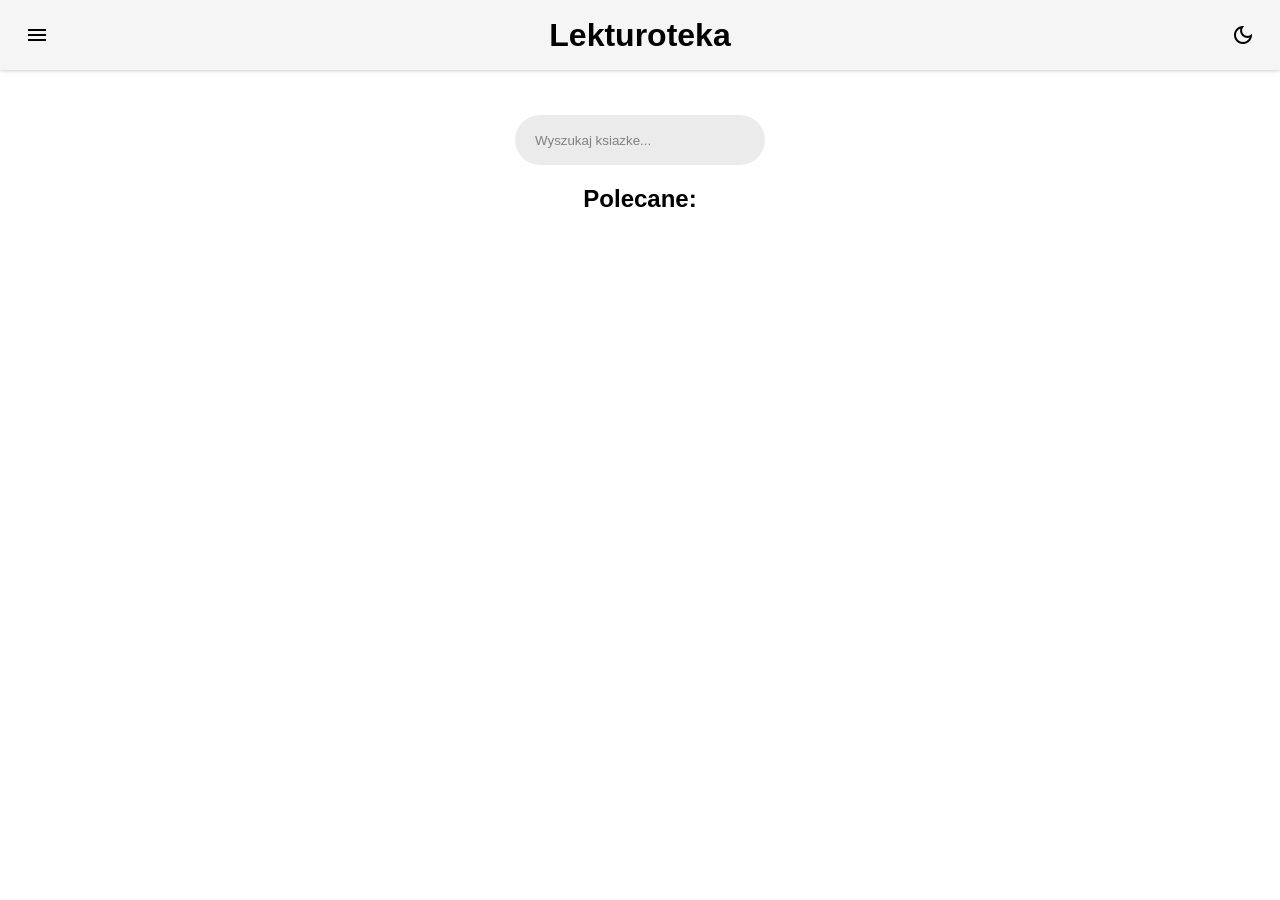
==== html/index.html @ 6d8cfedc "nowe: Zmieniono jeszcze bardziej kolorystykę i dodano animację" ====
<!DOCTYPE html>

<html lang="pl">

<!-- ========== Head ========== -->

<head>
    <meta charset="UTF-8">
    
    <meta name="viewport" content="width=device-width, initial-scale=1.0">

    <title>Lekturoteka</title>
    
    <link rel="stylesheet" href="../css/style.css">
    <script defer src="../js/script.js"></script>
    <script defer src="../js/index.js"></script>

    <link rel="stylesheet" href="https://fonts.googleapis.com/css2?family=Material+Symbols+Outlined:opsz,wght,FILL,GRAD@20..48,100..700,0..1,-50..200&icon_names=dark_mode,light_mode,menu"/>

    <!-- === Skrypt ustawiający odpowiedni motyw przy starcie strony === -->
    
    <script>
        const theme = localStorage.getItem("theme") || "light";
        if (theme == "dark") {document.documentElement.classList.add("dark");} 
        else {document.documentElement.classList.add("light");}
    </script>
</head>

<!-- ========== Body ========== -->

<body id="index">
    <!-- === Sticky na górze === -->

    <komponent-naglowek></komponent-naglowek>

    <!-- === Menu otwierane po lewej === -->

    <komponent-nawigacja></komponent-nawigacja>

    <!-- === Główna część strony === -->

    <main id="main">
        <!-- Wyszukiwarka -->

        <section id="wyszukiwarka">
            <form action="wyszukiwarka.html" method="GET">
                <input type="text" name="zapytanie" placeholder="Wyszukaj ksiazke...">
            </form>
        </section>

        <!-- Polecane książki -->

        <section id="polecane">
            <h1>Polecane:</h1>
            <div class="ksiazki_grid">
                <div class="ksiazka"></div>
                <div class="ksiazka"></div>
                <div class="ksiazka"></div>
                <div class="ksiazka"></div>
                <div class="ksiazka"></div>
                <div class="ksiazka"></div>
                <div class="ksiazka"></div>
                <div class="ksiazka"></div>
                <div class="ksiazka"></div>
                <div class="ksiazka"></div>
                <div class="ksiazka"></div>
                <div class="ksiazka"></div>
            </div>
        </section>
    </main>

    <!-- === Skrypt script.js === -->

    <script src="script.js"></script>
</body>
</html>
---- css/style.css ----
/* ========== Root ========== */

:root {
    /* Białe */

    --color-white: white;
    --color-whiteAlmost: rgb(245,245,245);

    /* Szare i srebne */

    --color-grey: grey;
    --color-darkGrey: rgb(30,30,30);
    --color-silver: silver;
    --color-lightSilver: rgb(235,235,235);

    /* Czarne */

    --color-black: black;
    --color-charcoal: #121212;

    /* === Kolory light-dark === */
    
    color-scheme: light dark;

    --light-dark-whiteBlack: light-dark(var(--color-white),var(--color-black));
    --light-dark-whiteAlmostBlack: light-dark(var(--color-whiteAlmost),var(--color-black));
    --light-dark-whiteCharcoal: light-dark(var(--color-white),var(--color-charcoal));

    --light-dark-blackWhite: light-dark(var(--color-black),var(--color-white));

    /* === Kolory użytkowe === */

    --primary: var(--light-dark-blackWhite);
    --background: var(--light-dark-whiteBlack);
    --background-background: var(--light-dark-whiteCharcoal); /* Tło do głównej części strony */
    --background-sticky: var(--light-dark-whiteAlmostBlack);
    --background-navigation: var(--light-dark-whiteCharcoal);

    --container: light-dark(var(--color-lightSilver),var(--color-darkGrey));
    --outline: var(--light-dark-blackWhite);

    --shadow: var(--color-black);

    /* Kolory do tekstu */

    --mainText: var(--light-dark-blackWhite);
    --text: var(--light-dark-blackWhite);
}

/* ========== Jasny i ciemny motyw ========== */

.light {
    color-scheme: light;
}
.dark {
    color-scheme: dark;
}

/* ========== Elementy ========== */

* {
    box-sizing: border-box;    
}

body {
    background-color: var(--background-background);
    color: var(--text);

    margin: 0;
    
    font-family: "Newsreader", sans-serif;
}

h1 {
    font-weight: 800;
    display: inline;
}

/* === Strona główna === */

main {
    display: flex;
    flex-direction: column;

    transform: translateX(0);
    transition: transform 0.3s ease-in-out;
}

main.active {
    transform: translateX(100px);
}

/* ========== ID ========== */

/* === Podstrona wyszukiwarka === */

#browser main {
    display: flex;
    flex-direction: column;
}

/* === Header === */

#head header {
    display: flex;
    justify-content: space-between;
    align-items: center;
    height: 70px;
}

/* === Polecane === */

#polecane {
    display: flex;
    flex-direction: column;
}

#polecane h1 {
    flex: 0 0 100%;
    text-align: center;
}


/* === Wyszukiwarka === */

#wyszukiwarka {
    display: flex;
    justify-content: center;
    align-items: center; 
}

#wyszukiwarka input {
    width: 50%;
    min-width: 250px;

    height: 50px;
    
    margin-top: 25px;
    
    border-radius: 50px;
    border: none;
            
    box-sizing: border-box;
    text-align: left;
    padding-left: 20px;

    background-color: var(--container);
}

#wyszukiwarka input::placeholder {
    color: var(--color-grey);
}

#wyszukiwarka input:focus {
    outline: none;
}

/* === Ikony na sticky headerze === */

#menu-icon:hover {
    cursor:pointer;
}

#mode-switch:hover {
    cursor:pointer;
}

/* === Nawigacja === */

#nawigacja {
    position: fixed;
    transform: translateX(-100%);
    top: 70px;
    width: 200px;
    height: calc(100vh - 70px);
    background-color: var(--background-navigation);
    box-shadow: none;
    transition: transform 0.3s ease-in-out;
    z-index: 1000;
    border-right: 2px solid var(--light-dark-whiteBlack);
}

#nawigacja.active {
    transform: translateX(0);
    box-shadow: 0 -3px 6px -3px var(--shadow);
}

#nawigacja nav ul {
    list-style:none;
    color: var(--text);
    font-family: "Newsreader", sans-serif;
}

#nawigacja nav ul li {
    padding: 10px;
}

#nawigacja nav ul li a {
    color: var(--text);
    text-decoration:none;
}

#nawigacja nav ul li a:hover {
    text-decoration: underline;
}

/* === Lista elementow wyszukiwarki === */

#browserList {
    display: flex;
    flex-direction: column;
    row-gap: 5px;  
}

/* ========== Klasy ========== */

/* === Książka === */

.ksiazka {
    display: flex;
    flex-direction: column;
    align-items: center;
    justify-content: center;
    text-align: center;
    border-radius: 20px;
    overflow: hidden;
}

.ksiazka img {
    max-width: 300px;
    max-height: 200px;
    width: auto;
    height: auto;
    padding: 10px;
    transition: transform 0.3s ease;
}

.ksiazka .tytul {
    margin: 0;
    font-size: 1.125rem;
    font-weight: 600;
    line-height: 1.2;
}

.ksiazka .autor {
    font-size: 0.625rem;
    font-weight: 500;
    text-transform: uppercase;
    letter-spacing: 0.1em;
    margin-top: 0.25rem;
}

.ksiazka:hover {
    background-color: var(--color-silver);
    transition: background-color 0.1s ease-in-out;
}

.ksiazka:hover img {
    transform: scale(1.1);
}

.ksiazki_grid {
    display: grid;
    grid-template-columns: repeat(auto-fit, minmax(250px, 1fr));
    gap: 10px;
    width: 60%;
    margin: 0 auto;
}


.browserElement {
    display: flex;
    flex-direction: row;
    column-gap: 50px;
    border: 1px solid white;
    padding: 25px;
    cursor: pointer;
    max-height: 200px;
}

.browserElement img{
    max-height: 150px;
}

.bookInfo {
    display: flex;
    flex-direction: column;
}

/* === Sticky === */

.sticky {
    position: sticky;
    top: 0;
    padding: 0px 25px;
    background-color: var(--background-sticky);
    margin-bottom: 20px;
    z-index: 1001;
    box-shadow: 0 -3px 6px var(--shadow);
}

.unselectable {
    user-select: none;
    -webkit-user-select: none;
    -moz-user-select: none;
    -ms-user-select: none;
}

/* ========== Animacje ========== */
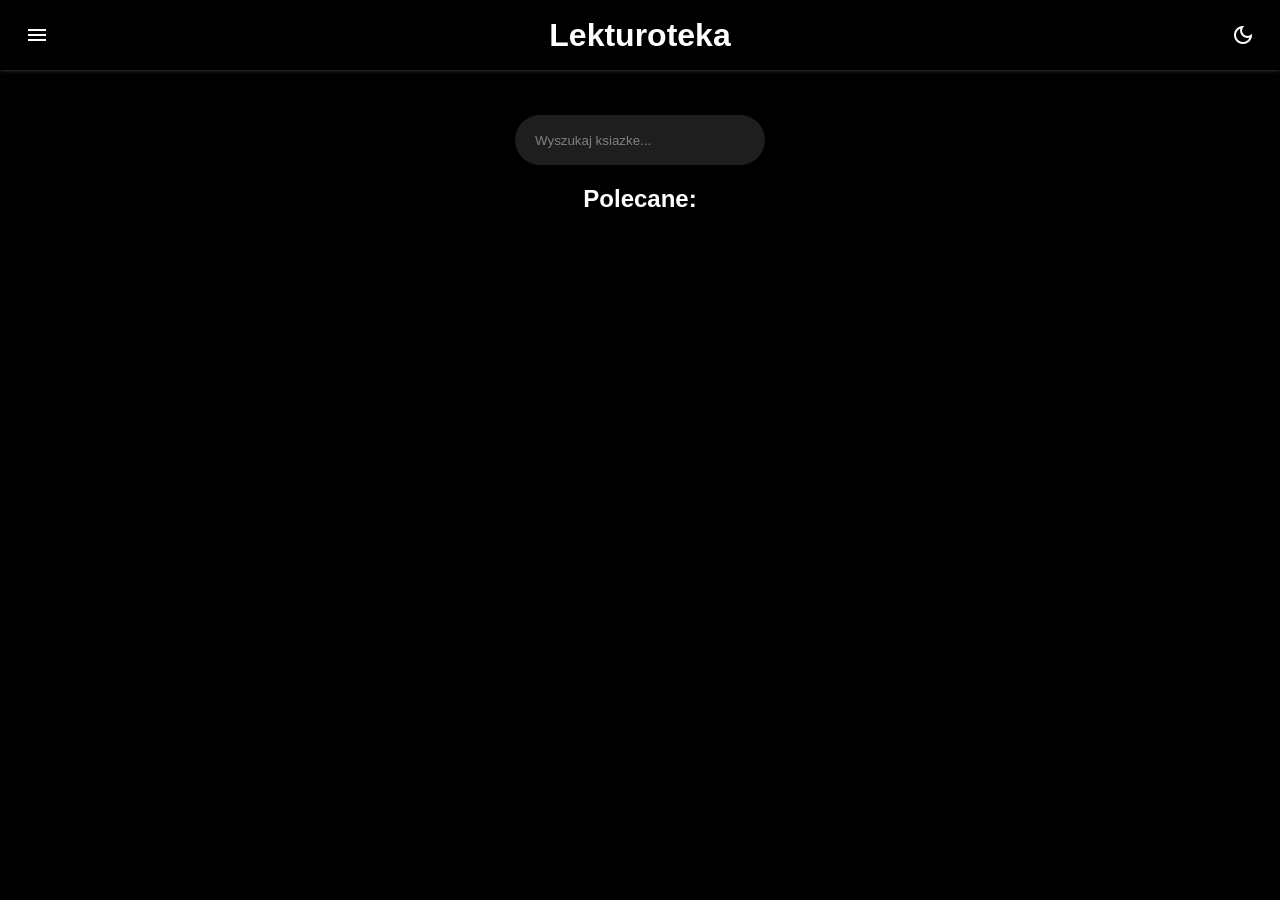
==== commit 2c0c637c: "Merge pull request #18 from Robocop5003/maciej-branch Maciej branch" ====
--- a/html/index.html
+++ b/html/index.html
@@ -6,21 +6,21 @@
 
 <head>
     <meta charset="UTF-8">
-    
+
     <meta name="viewport" content="width=device-width, initial-scale=1.0">
 
     <title>Lekturoteka</title>
     
-    <link rel="stylesheet" href="../css/style.css">
+    <link rel="stylesheet" href="../style.css">
     <script defer src="../js/script.js"></script>
-    <script defer src="../js/index.js"></script>
+    <script defer src="../js/script_index.js"></script>
 
     <link rel="stylesheet" href="https://fonts.googleapis.com/css2?family=Material+Symbols+Outlined:opsz,wght,FILL,GRAD@20..48,100..700,0..1,-50..200&icon_names=dark_mode,light_mode,menu"/>
 
     <!-- === Skrypt ustawiający odpowiedni motyw przy starcie strony === -->
     
     <script>
-        const theme = localStorage.getItem("theme") || "light";
+        const theme = localStorage.getItem("theme") || "dark";
         if (theme == "dark") {document.documentElement.classList.add("dark");} 
         else {document.documentElement.classList.add("light");}
     </script>
@@ -39,14 +39,10 @@
 
     <!-- === Główna część strony === -->
 
-    <main id="main">
+    <main>
         <!-- Wyszukiwarka -->
 
-        <section id="wyszukiwarka">
-            <form action="wyszukiwarka.html" method="GET">
-                <input type="text" name="zapytanie" placeholder="Wyszukaj ksiazke...">
-            </form>
-        </section>
+        <komponent-wyszukiwarka></komponent-wyszukiwarka>
 
         <!-- Polecane książki -->
 
--- a/style.css
+++ b/style.css
@@ -0,0 +1,292 @@
+/* ========== Root ========== */
+
+:root {
+    color-scheme: light dark;
+
+    /* Białe */
+    --color-white: white;
+    --color-eggshell: #f5e8d8;
+
+    /* Szare i srebne */
+    --color-grey: grey;
+    --color-darkGrey: rgb(30,30,30);
+    --color-silver: silver;
+    --color-lightSilver: rgb(235,235,235);
+
+    /* Czarne */
+    --color-black: black;
+    --color-oil: #1c1c1c;
+
+    /* ~Pomarańczowe */
+    --color-salmon: #ff6f61;
+    --color-orangeRed: #ff4500;
+
+    /* === Kolory użytkowe === */
+    --primary: light-dark(var(--color-black),var(--color-white));
+    --background: light-dark(var(--color-white),var(--color-black));
+
+    --container: light-dark(var(--color-lightSilver),var(--color-darkGrey));
+    --outline: light-dark(var(--color-black),var(--color-white));
+
+    --shadow: light-dark(var(--color-black),var(--color-white));
+
+    /* Kolory do tekstu */
+    --mainText: light-dark(var(--color-black),var(--color-white));
+    --text: light-dark(var(--color-black),var(--color-white));
+    
+}
+
+/* ========== Jasny i ciemny motyw ========== */
+
+.light {
+    color-scheme: light;
+}
+.dark {
+    color-scheme: dark;
+}
+
+/* ========== Elementy ========== */
+
+* {
+    box-sizing: border-box;    
+}
+
+body {
+    background-color: var(--background);
+    color: var(--text);
+
+    margin: 0;
+    
+    font-family: "Newsreader", sans-serif;
+}
+
+h1 {
+    font-weight: 800;
+    display: inline;
+}
+
+
+/* ========== ID ========== */
+
+/* === Podstrona glowna === */
+
+#index main {
+    display: flex;
+    flex-direction: column;
+}
+
+/* === Podstrona wyszukiwarka === */
+
+#browser main {
+    display: flex;
+    flex-direction: column;
+}
+
+/* === Header === */
+
+#head header {
+    display: flex;
+    justify-content: space-between;
+    align-items: center;
+    height: 70px;
+}
+
+/* === Polecane === */
+
+#polecane {
+    display: flex;
+    flex-direction: column;
+}
+
+#polecane h1 {
+    flex: 0 0 100%;
+    text-align: center;
+}
+
+
+/* === Wyszukiwarka === */
+
+#wyszukiwarka {
+    display: flex;
+    justify-content: center;
+    align-items: center; 
+}
+
+#wyszukiwarka input {
+    width: 50%;
+    min-width: 250px;
+
+    height: 50px;
+    
+    margin-top: 25px;
+    
+    border-radius: 50px;
+    border: none;
+            
+    box-sizing: border-box;
+    text-align: left;
+    padding-left: 20px;
+
+    background-color: var(--container);
+}
+
+#wyszukiwarka input::placeholder {
+    color: var(--color-grey);
+}
+
+/* === Ikony na sticky headerze === */
+
+#menu-icon:hover {
+    cursor:pointer;
+}
+
+#mode-switch:hover {
+    cursor:pointer;
+}
+
+/* === Nawigacja === */
+
+#navigacja {
+    position: fixed;
+    transform: translateX(-100%);
+    top: 70px;
+    width: 200px;
+    height: calc(100vh - 70px);
+    background-color: var(--background);
+    box-shadow: none;
+    transition: transform 0.3s ease-in-out;
+    z-index: 1000;
+}
+
+#navigacja.active {
+    transform: translateX(0);
+    box-shadow: 0 -3px 6px -3px var(--shadow);
+}
+
+#navigacja nav ul {
+    list-style:none;
+    color: var(--text);
+    font-family: "Newsreader", sans-serif;
+}
+
+#navigacja nav ul li {
+    padding: 10px;
+}
+
+#navigacja nav ul li a {
+    color: var(--text);
+    text-decoration:none;
+}
+
+#navigacja nav ul li a:hover {
+    text-decoration: underline;
+}
+
+/* === Lista elementow wyszukiwarki === */
+
+#browserList {
+    display: flex;
+    flex-direction: column;
+    row-gap: 5px;  
+}
+
+/* ========== Klasy ========== */
+
+/* === Książka === */
+
+.ksiazka {
+    display: flex;
+    flex-direction: column;
+    align-items: center;
+    justify-content: center;
+    text-align: center;
+    border-radius: 20px;
+    overflow: hidden;
+}
+
+.ksiazka img {
+    max-width: 300px;
+    max-height: 200px;
+    width: auto;
+    height: auto;
+    padding: 10px;
+    transition: transform 0.3s ease;
+}
+
+.ksiazka .tytul {
+    margin: 0;
+    font-size: 1.125rem;
+    font-weight: 600;
+    line-height: 1.2;
+    overflow: hidden;
+    text-overflow: ellipsis;
+    white-space: nowrap;
+    max-width: 100%;
+    
+}
+
+.ksiazka .autor {
+    font-size: 0.625rem;
+    font-weight: 500;
+    text-transform: uppercase;
+    letter-spacing: 0.1em;
+    margin-top: 0.25rem;
+}
+
+.ksiazka:hover {
+    background-color: var(--color-silver);
+    transition: background-color 0.1s ease-in-out;
+}
+
+.ksiazka:hover img {
+    transform: scale(1.1);
+}
+
+.ksiazki_grid {
+    display: grid;
+    grid-template-columns: repeat(auto-fit, minmax(250px, 1fr));
+    gap: 10px;
+    width: 60%;
+    margin: 0 auto;
+}
+
+
+.browserElement {
+    display: flex;
+    flex-direction: row;
+    column-gap: 50px;
+    border: 1px solid white;
+    padding: 25px;
+    cursor: pointer;
+    max-height: 200px;
+}
+
+.browserElement img{
+    max-height: 150px;
+}
+
+.bookInfo {
+    display: flex;
+    flex-direction: column;
+}
+
+/* === Sticky === */
+
+.sticky {
+    position: sticky;
+    top: 0;
+    padding: 0px 25px;
+    background-color: var(--background);
+    margin-bottom: 20px;
+    z-index: 1001;
+    box-shadow: 0 -3px 6px var(--shadow);
+}
+
+.unselectable {
+    user-select: none;
+    -webkit-user-select: none;
+    -moz-user-select: none;
+    -ms-user-select: none;
+}
+
+/* ========== Animacje ========== */
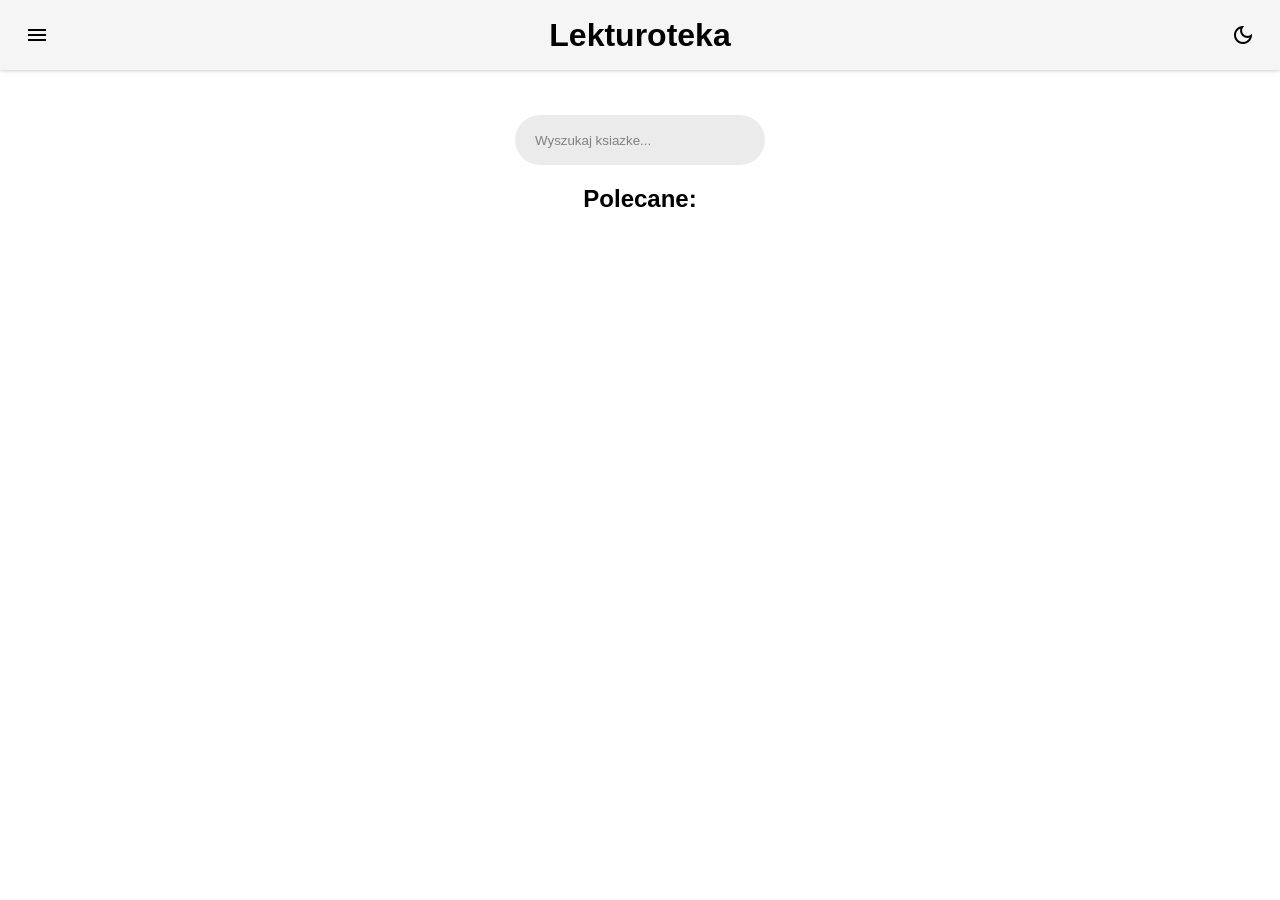
==== commit 3d0a508d: "naprawiono: Chyba naprawiłem merga??" ====
--- a/html/index.html
+++ b/html/index.html
@@ -6,21 +6,21 @@
 
 <head>
     <meta charset="UTF-8">
-
+    
     <meta name="viewport" content="width=device-width, initial-scale=1.0">
 
     <title>Lekturoteka</title>
     
-    <link rel="stylesheet" href="../style.css">
+    <link rel="stylesheet" href="../css/style.css">
     <script defer src="../js/script.js"></script>
-    <script defer src="../js/script_index.js"></script>
+    <script defer src="../js/index.js"></script>
 
     <link rel="stylesheet" href="https://fonts.googleapis.com/css2?family=Material+Symbols+Outlined:opsz,wght,FILL,GRAD@20..48,100..700,0..1,-50..200&icon_names=dark_mode,light_mode,menu"/>
 
     <!-- === Skrypt ustawiający odpowiedni motyw przy starcie strony === -->
     
     <script>
-        const theme = localStorage.getItem("theme") || "dark";
+        const theme = localStorage.getItem("theme") || "light";
         if (theme == "dark") {document.documentElement.classList.add("dark");} 
         else {document.documentElement.classList.add("light");}
     </script>
@@ -39,7 +39,7 @@
 
     <!-- === Główna część strony === -->
 
-    <main>
+    <main id="main">
         <!-- Wyszukiwarka -->
 
         <komponent-wyszukiwarka></komponent-wyszukiwarka>
--- a/css/style.css
+++ b/css/style.css
@@ -0,0 +1,326 @@
+/* ========== Root ========== */
+
+:root {
+    /* Białe */
+
+    --color-white: white;
+    --color-whiteAlmost: rgb(245,245,245);
+
+    /* Szare i srebne */
+
+    --color-grey: grey;
+    --color-darkGrey: rgb(30,30,30);
+    --color-silver: silver;
+    --color-lightSilver: rgb(235,235,235);
+
+    /* Czarne */
+
+    --color-black: black;
+    --color-charcoal: #121212;
+    --color-greyBlack: rgb(39,39,39);
+
+    /* Niebieskie */
+
+    --color-blueYoutubelink: rgb(62,166,255);
+
+    /* === Kolory light-dark === */
+    
+    color-scheme: light dark;
+
+    --light-dark-whiteBlack: light-dark(var(--color-white),var(--color-black));
+    --light-dark-whiteAlmostBlack: light-dark(var(--color-whiteAlmost),var(--color-black));
+    --light-dark-whiteCharcoal: light-dark(var(--color-white),var(--color-charcoal));
+
+    --light-dark-blackWhite: light-dark(var(--color-black),var(--color-white));
+    --light-dark-charcoalWhiteAlmost: light-dark(var(--color-charcoal),var(--color-whiteAlmost));
+
+    /* === Kolory użytkowe === */
+
+    --primary: var(--light-dark-blackWhite);
+    --background: var(--light-dark-whiteBlack);
+    --background-background: var(--light-dark-whiteCharcoal); /* Tło do głównej części strony */
+    --background-sticky: var(--light-dark-whiteAlmostBlack);
+    --background-navigation: var(--light-dark-whiteCharcoal);
+
+    --container: light-dark(var(--color-lightSilver),var(--color-darkGrey));
+    --outline: var(--light-dark-blackWhite);
+
+    --shadow: var(--color-black);
+
+    /* Kolory do tekstu */
+
+    --mainText: var(--light-dark-blackWhite);
+    --text: var(--light-dark-blackWhite);
+}
+
+/* ========== Jasny i ciemny motyw ========== */
+
+.light {
+    color-scheme: light;
+}
+.dark {
+    color-scheme: dark;
+}
+
+/* ========== Elementy ========== */
+
+* {
+    box-sizing: border-box;    
+}
+
+body {
+    background-color: var(--background-background);
+    color: var(--text);
+
+    margin: 0;
+    
+    font-family: "Newsreader", sans-serif;
+
+    overflow-x: hidden;
+}
+
+h1 {
+    font-weight: 800;
+    display: inline;
+}
+
+a {
+    color: var(--color-blueYoutubelink);
+}
+
+/* === Strona główna === */
+
+main {
+    display: flex;
+    flex-direction: column;
+
+    transform: translateX(0);
+    transition: transform 0.3s ease-in-out;
+}
+
+main.active {
+    transform: translateX(100px);
+}
+
+/* ========== ID ========== */
+
+/* === Podstrona wyszukiwarka === */
+
+#browser main {
+    display: flex;
+    flex-direction: column;
+}
+
+/* === Header === */
+
+#head header {
+    display: flex;
+    justify-content: space-between;
+    align-items: center;
+    height: 70px;
+}
+
+/* === Polecane === */
+
+#polecane {
+    display: flex;
+    flex-direction: column;
+}
+
+#polecane h1 {
+    flex: 0 0 100%;
+    text-align: center;
+}
+
+
+/* === Wyszukiwarka === */
+
+#wyszukiwarka {
+    display: flex;
+    justify-content: center;
+    align-items: center; 
+}
+
+#wyszukiwarka input {
+    width: 50%;
+    min-width: 250px;
+
+    height: 50px;
+    
+    margin-top: 25px;
+    
+    border-radius: 50px;
+    border: none;
+            
+    box-sizing: border-box;
+    text-align: left;
+    padding-left: 20px;
+
+    background-color: var(--container);
+}
+
+#wyszukiwarka input::placeholder {
+    color: var(--color-grey);
+}
+
+#wyszukiwarka input:focus {
+    outline: none;
+}
+
+/* === Ikony na sticky headerze === */
+
+#menu-icon:hover {
+    cursor:pointer;
+}
+
+#mode-switch:hover {
+    cursor:pointer;
+}
+
+/* === Nawigacja === */
+
+#nawigacja { /*todo /* Zmienić, żeby cień nie znikał */
+    position: fixed;
+    transform: translateX(-104%); /* 104%, żeby cień był widoczny podczasz animacji ukrywania, ale nie był widoczny po */
+    top: 70px;
+    width: 200px;
+    height: calc(100vh - 70px);
+    background-color: var(--background-navigation);
+    box-shadow: 0 -3px 6px -3px var(--shadow);
+    transition: transform 0.3s ease-in-out;
+    z-index: 1000;
+    border-right: 2px solid var(--light-dark-whiteBlack);
+
+}
+
+#nawigacja.active {
+    transform: translateX(0);
+}
+
+#nawigacja nav ul {
+    list-style:none;
+    color: var(--text);
+    font-family: "Newsreader", sans-serif;
+}
+
+#nawigacja nav ul li {
+    padding: 10px;
+}
+
+#nawigacja nav ul li a {
+    color: var(--text);
+    text-decoration:none;
+}
+
+#nawigacja nav ul li a:hover {
+    text-decoration: underline;
+}
+
+/* === Lista elementow wyszukiwarki === */
+
+#browserList {
+    display: flex;
+    flex-direction: column;
+    row-gap: 5px;  
+}
+
+/* ========== Klasy ========== */
+
+/* === Książka === */
+
+.ksiazka {
+    display: flex;
+    flex-direction: column;
+    align-items: center;
+    justify-content: center;
+    text-align: center;
+    border-radius: 20px;
+    overflow: hidden;
+}
+
+.ksiazka img {
+    max-width: 300px;
+    max-height: 200px;
+    width: auto;
+    height: auto;
+    padding: 10px;
+    transition: transform 0.3s ease;
+}
+
+.ksiazka .tytul {
+    margin: 0;
+    font-size: 1.125rem;
+    font-weight: 600;
+    line-height: 1.2;
+    overflow: hidden;
+    text-overflow: ellipsis;
+    white-space: nowrap;
+    max-width: 100%;
+    
+}
+
+.ksiazka .autor {
+    font-size: 0.625rem;
+    font-weight: 500;
+    text-transform: uppercase;
+    letter-spacing: 0.1em;
+    margin-top: 0.25rem;
+}
+
+.ksiazka:hover {
+    background-color: var(--color-silver);
+    transition: background-color 0.1s ease-in-out;
+}
+
+.ksiazka:hover img {
+    transform: scale(1.1);
+}
+
+.ksiazki_grid {
+    display: grid;
+    grid-template-columns: repeat(auto-fit, minmax(250px, 1fr));
+    gap: 10px;
+    width: 60%;
+    margin: 0 auto;
+}
+
+
+.browserElement {
+    display: flex;
+    flex-direction: row;
+    column-gap: 50px;
+    border: 1px solid white;
+    padding: 25px;
+    cursor: pointer;
+    max-height: 200px;
+}
+
+.browserElement img{
+    max-height: 150px;
+}
+
+.bookInfo {
+    display: flex;
+    flex-direction: column;
+}
+
+/* === Sticky === */
+
+.sticky {
+    position: sticky;
+    top: 0;
+    padding: 0px 25px;
+    background-color: var(--background-sticky);
+    margin-bottom: 20px;
+    z-index: 1001;
+    box-shadow: 0 -3px 6px var(--shadow);
+}
+
+.unselectable {
+    user-select: none;
+    -webkit-user-select: none;
+    -moz-user-select: none;
+    -ms-user-select: none;
+}
+
+/* ========== Animacje ========== */
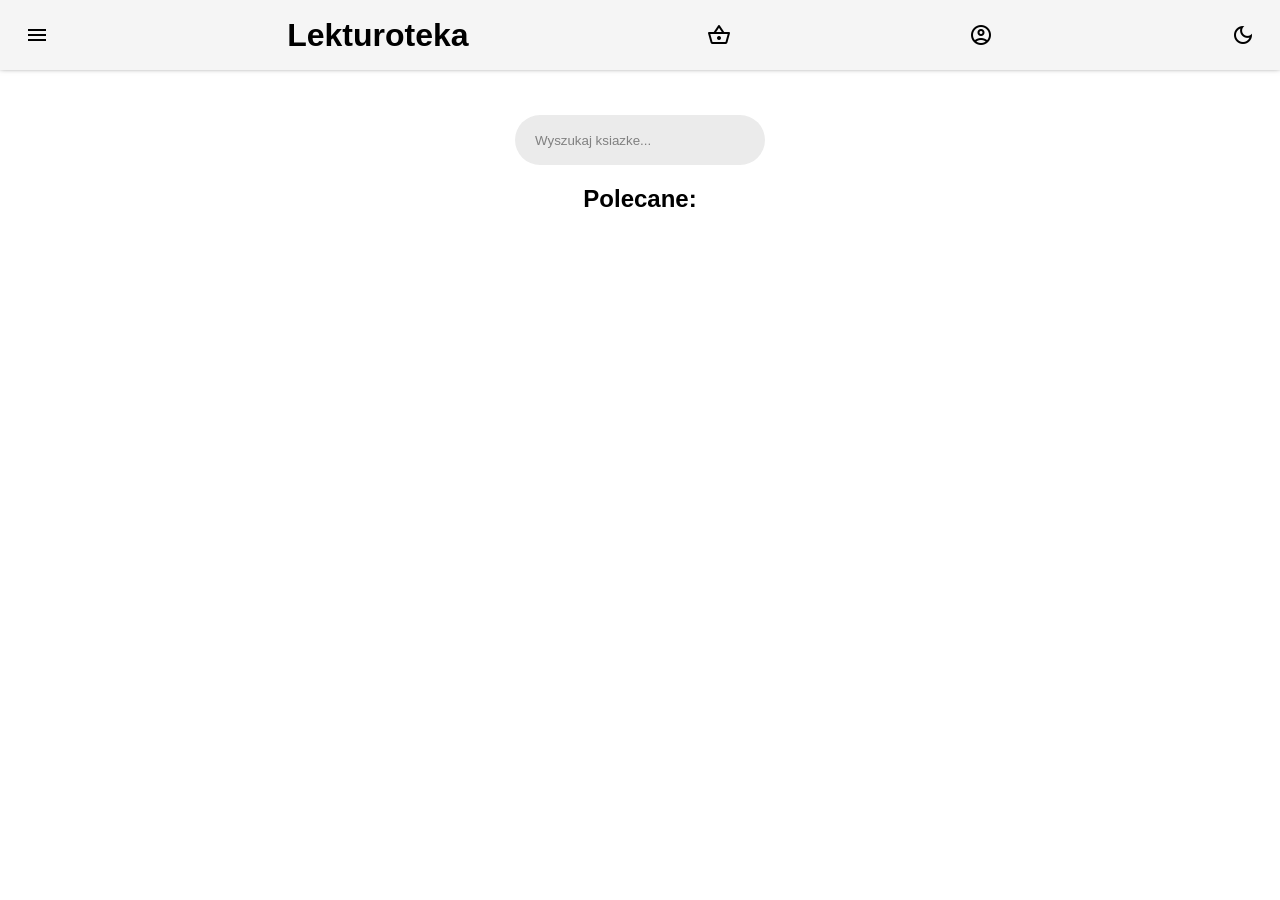
==== commit 92c49d1d: "nowe: Dodałem przycisk oraz ikony koszyka oraz konta" ====
--- a/html/index.html
+++ b/html/index.html
@@ -15,8 +15,8 @@
     <script defer src="../js/script.js"></script>
     <script defer src="../js/index.js"></script>
 
-    <link rel="stylesheet" href="https://fonts.googleapis.com/css2?family=Material+Symbols+Outlined:opsz,wght,FILL,GRAD@20..48,100..700,0..1,-50..200&icon_names=dark_mode,light_mode,menu"/>
-
+    <link rel="stylesheet" href="https://fonts.googleapis.com/css2?family=Material+Symbols+Outlined:opsz,wght,FILL,GRAD@20..48,100..700,0..1,-50..200"/>
+    
     <!-- === Skrypt ustawiający odpowiedni motyw przy starcie strony === -->
     
     <script>
--- a/css/style.css
+++ b/css/style.css
@@ -41,6 +41,7 @@
     --background-background: var(--light-dark-whiteCharcoal); /* Tło do głównej części strony */
     --background-sticky: var(--light-dark-whiteAlmostBlack);
     --background-navigation: var(--light-dark-whiteCharcoal);
+    --background-button: var(--color-black); /* Tymczasowe, zmienione później w .js */
 
     --container: light-dark(var(--color-lightSilver),var(--color-darkGrey));
     --outline: var(--light-dark-blackWhite);
@@ -86,6 +87,16 @@
 
 a {
     color: var(--color-blueYoutubelink);
+}
+
+button {
+    color: var(--color-white);
+    background-color: var(--background-button);
+
+    height: 50px;
+    
+    border: none;
+    border-radius: 50px;
 }
 
 /* === Strona główna === */
@@ -172,6 +183,9 @@
 #menu-icon:hover {
     cursor:pointer;
 }
+
+#koszykIkona:hover {cursor:pointer;}
+#kontoIkona:hover {cursor:pointer;}
 
 #mode-switch:hover {
     cursor:pointer;
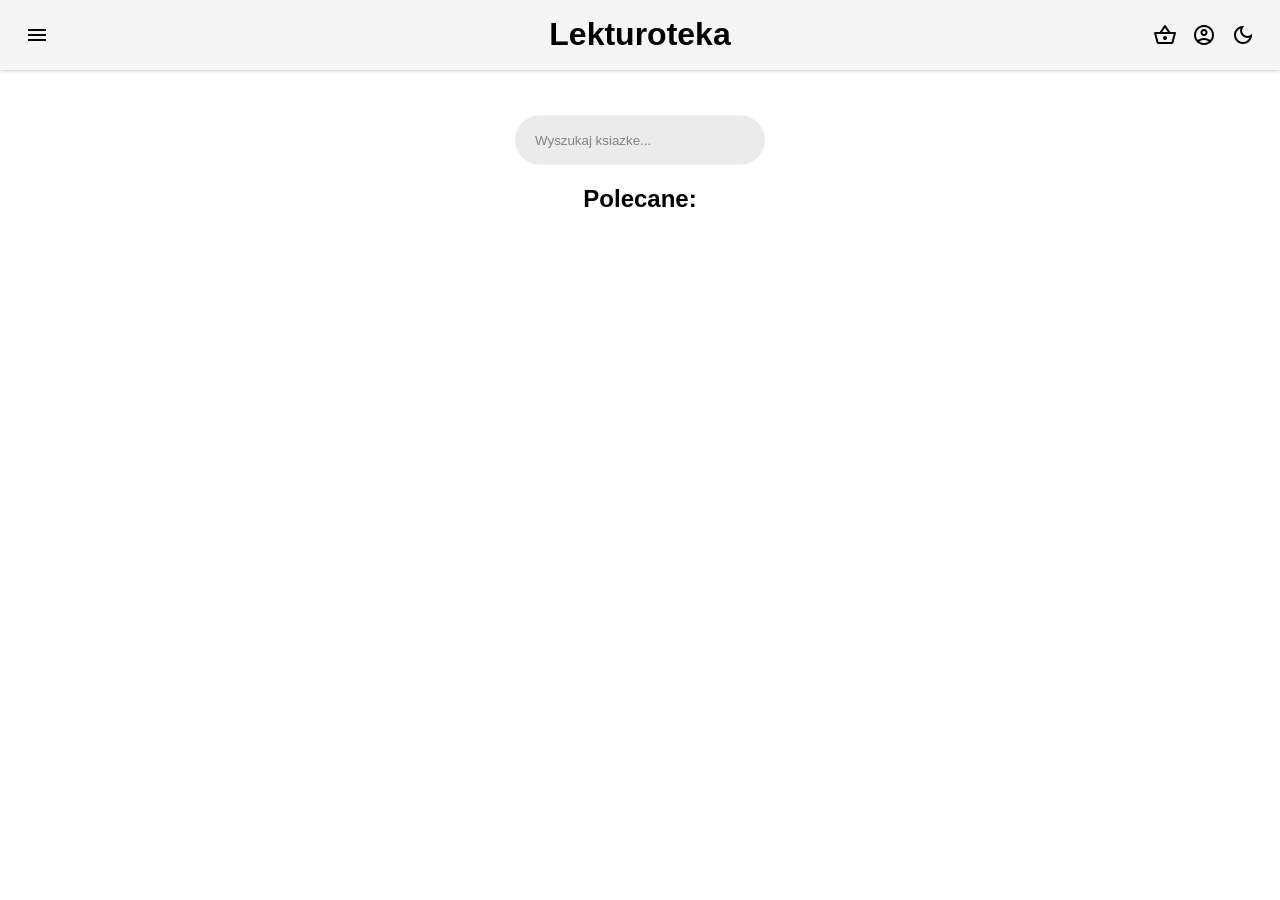
==== commit 58783b52: "nowe: Dodałem działające przyciski do koszyka i konta" ====
--- a/html/index.html
+++ b/html/index.html
@@ -64,9 +64,5 @@
             </div>
         </section>
     </main>
-
-    <!-- === Skrypt script.js === -->
-
-    <script src="script.js"></script>
 </body>
 </html>
--- a/css/style.css
+++ b/css/style.css
@@ -41,7 +41,7 @@
     --background-background: var(--light-dark-whiteCharcoal); /* Tło do głównej części strony */
     --background-sticky: var(--light-dark-whiteAlmostBlack);
     --background-navigation: var(--light-dark-whiteCharcoal);
-    --background-button: var(--color-black); /* Tymczasowe, zmienione później w .js */
+    --background-button: var(--color-black); /* Tymczasowe, zmienione później w .js, ALE NIE USUWAJ TEGO!!! */
 
     --container: light-dark(var(--color-lightSilver),var(--color-darkGrey));
     --outline: var(--light-dark-blackWhite);
@@ -142,7 +142,6 @@
     flex: 0 0 100%;
     text-align: center;
 }
-
 
 /* === Wyszukiwarka === */
 
@@ -180,6 +179,19 @@
 
 /* === Ikony na sticky headerze === */
 
+#logo {
+    position: absolute;
+    left: 50%;
+    top: -5px;
+    transform: translateX(-50%);  
+}
+
+#headIkonyPoPrawej {
+    min-width: 85px;
+    display: flex;
+    gap: 15px;
+}
+
 #menu-icon:hover {
     cursor:pointer;
 }
@@ -193,7 +205,7 @@
 
 /* === Nawigacja === */
 
-#nawigacja { /*todo /* Zmienić, żeby cień nie znikał */
+#nawigacja { /*todo /* Zmienić, żeby cień nie znIał */
     position: fixed;
     transform: translateX(-104%); /* 104%, żeby cień był widoczny podczasz animacji ukrywania, ale nie był widoczny po */
     top: 70px;
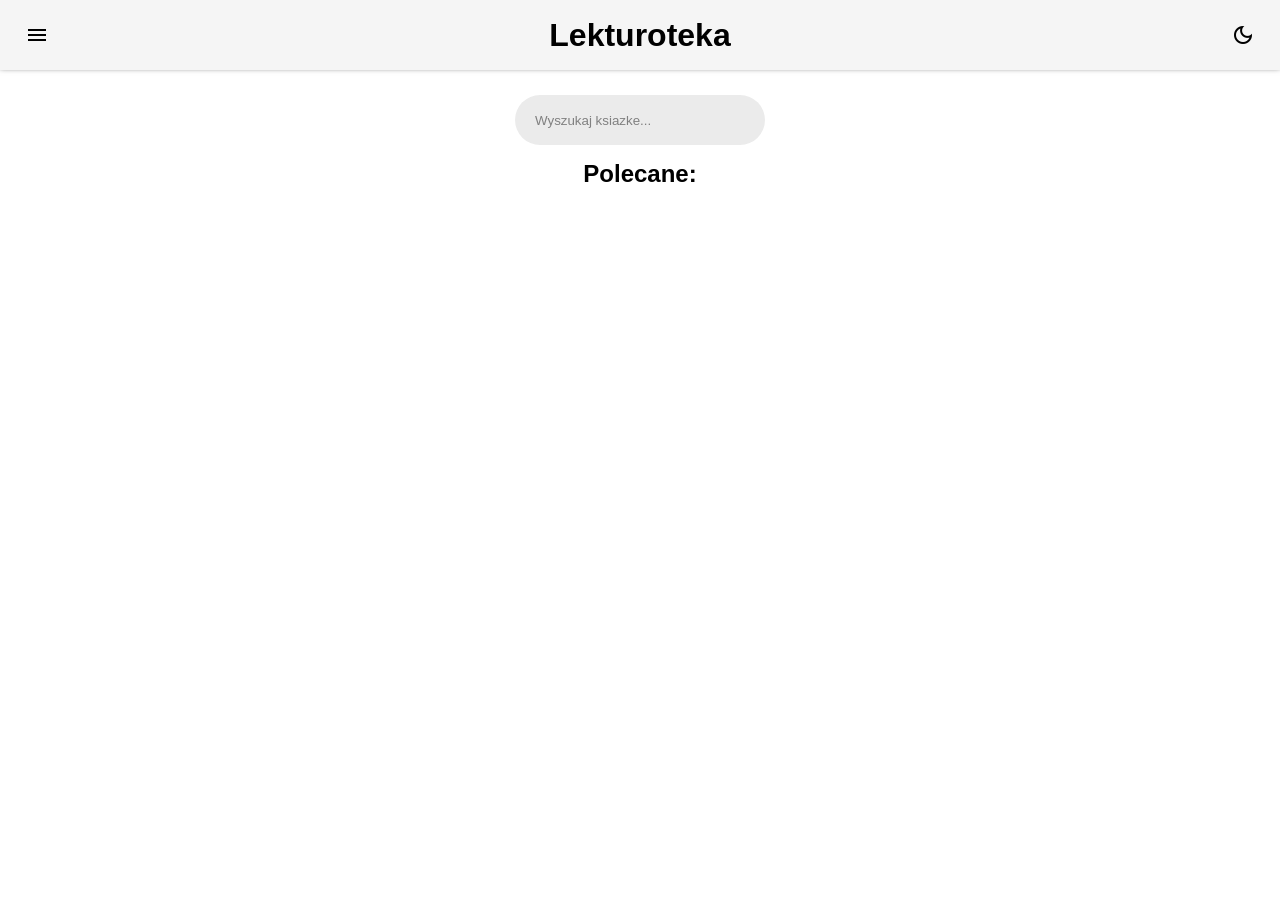
==== commit 45ae9a4b: "dodano znikającą i pojawiającą się wyszukiwarke" ====
--- a/html/index.html
+++ b/html/index.html
@@ -15,8 +15,8 @@
     <script defer src="../js/script.js"></script>
     <script defer src="../js/index.js"></script>
 
-    <link rel="stylesheet" href="https://fonts.googleapis.com/css2?family=Material+Symbols+Outlined:opsz,wght,FILL,GRAD@20..48,100..700,0..1,-50..200"/>
-    
+    <link rel="stylesheet" href="https://fonts.googleapis.com/css2?family=Material+Symbols+Outlined:opsz,wght,FILL,GRAD@20..48,100..700,0..1,-50..200&icon_names=dark_mode,light_mode,menu"/>
+
     <!-- === Skrypt ustawiający odpowiedni motyw przy starcie strony === -->
     
     <script>
@@ -37,12 +37,13 @@
 
     <komponent-nawigacja></komponent-nawigacja>
 
+    <!-- Wyszukiwarka -->
+
+    <komponent-wyszukiwarka></komponent-wyszukiwarka>
+
     <!-- === Główna część strony === -->
 
     <main id="main">
-        <!-- Wyszukiwarka -->
-
-        <komponent-wyszukiwarka></komponent-wyszukiwarka>
 
         <!-- Polecane książki -->
 
@@ -64,5 +65,9 @@
             </div>
         </section>
     </main>
+
+    <!-- === Skrypt script.js === -->
+
+    <script src="script.js"></script>
 </body>
 </html>
--- a/css/style.css
+++ b/css/style.css
@@ -41,7 +41,6 @@
     --background-background: var(--light-dark-whiteCharcoal); /* Tło do głównej części strony */
     --background-sticky: var(--light-dark-whiteAlmostBlack);
     --background-navigation: var(--light-dark-whiteCharcoal);
-    --background-button: var(--color-black); /* Tymczasowe, zmienione później w .js, ALE NIE USUWAJ TEGO!!! */
 
     --container: light-dark(var(--color-lightSilver),var(--color-darkGrey));
     --outline: var(--light-dark-blackWhite);
@@ -89,16 +88,6 @@
     color: var(--color-blueYoutubelink);
 }
 
-button {
-    color: var(--color-white);
-    background-color: var(--background-button);
-
-    height: 50px;
-    
-    border: none;
-    border-radius: 50px;
-}
-
 /* === Strona główna === */
 
 main {
@@ -134,6 +123,7 @@
 /* === Polecane === */
 
 #polecane {
+    margin-top: 50px;
     display: flex;
     flex-direction: column;
 }
@@ -143,12 +133,23 @@
     text-align: center;
 }
 
+
 /* === Wyszukiwarka === */
 
 #wyszukiwarka {
     display: flex;
     justify-content: center;
     align-items: center; 
+    position: fixed;
+    top: 70px;
+    left: 0;
+    width: 100%;
+    transition: transform 0.3s ease-in-out;
+    z-index: 1;
+}
+
+#wyszukiwarka.hidden {
+    transform: translateY(-100%);
 }
 
 #wyszukiwarka input {
@@ -179,33 +180,17 @@
 
 /* === Ikony na sticky headerze === */
 
-#logo {
-    position: absolute;
-    left: 50%;
-    top: -5px;
-    transform: translateX(-50%);  
-}
-
-#headIkonyPoPrawej {
-    min-width: 85px;
-    display: flex;
-    gap: 15px;
-}
-
 #menu-icon:hover {
     cursor:pointer;
 }
 
-#koszykIkona:hover {cursor:pointer;}
-#kontoIkona:hover {cursor:pointer;}
-
 #mode-switch:hover {
     cursor:pointer;
 }
 
 /* === Nawigacja === */
 
-#nawigacja { /*todo /* Zmienić, żeby cień nie znIał */
+#nawigacja { /*todo /* Zmienić, żeby cień nie znikał */
     position: fixed;
     transform: translateX(-104%); /* 104%, żeby cień był widoczny podczasz animacji ukrywania, ale nie był widoczny po */
     top: 70px;
@@ -282,7 +267,6 @@
     text-overflow: ellipsis;
     white-space: nowrap;
     max-width: 100%;
-    
 }
 
 .ksiazka .autor {
@@ -296,6 +280,7 @@
 .ksiazka:hover {
     background-color: var(--color-silver);
     transition: background-color 0.1s ease-in-out;
+    cursor: pointer;
 }
 
 .ksiazka:hover img {
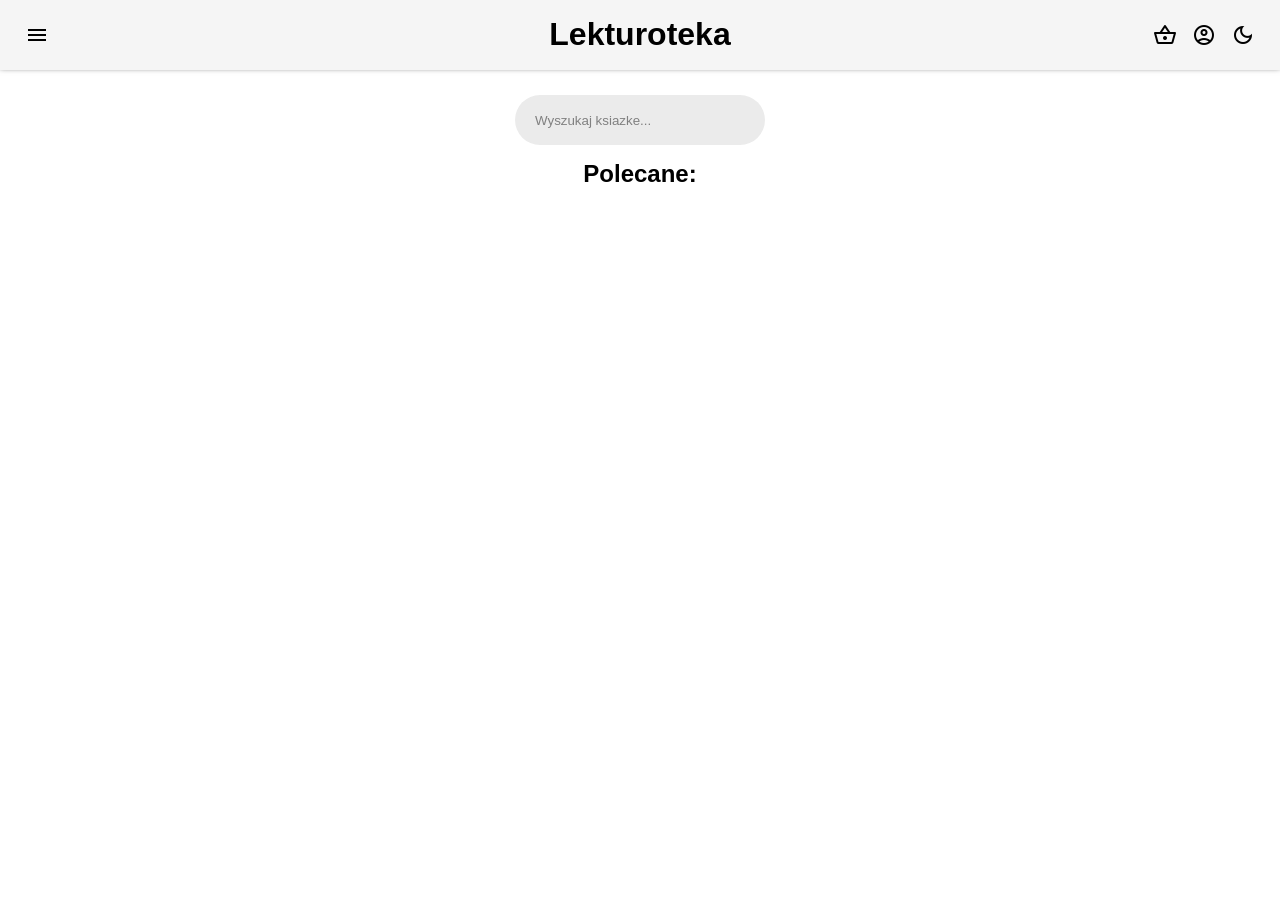
==== commit 67371de6: "Merge pull request #21 from Robocop5003/maciej-branch Maciej branch" ====
--- a/html/index.html
+++ b/html/index.html
@@ -15,8 +15,8 @@
     <script defer src="../js/script.js"></script>
     <script defer src="../js/index.js"></script>
 
-    <link rel="stylesheet" href="https://fonts.googleapis.com/css2?family=Material+Symbols+Outlined:opsz,wght,FILL,GRAD@20..48,100..700,0..1,-50..200&icon_names=dark_mode,light_mode,menu"/>
-
+    <link rel="stylesheet" href="https://fonts.googleapis.com/css2?family=Material+Symbols+Outlined:opsz,wght,FILL,GRAD@20..48,100..700,0..1,-50..200"/>
+    
     <!-- === Skrypt ustawiający odpowiedni motyw przy starcie strony === -->
     
     <script>
@@ -39,6 +39,7 @@
 
     <!-- Wyszukiwarka -->
 
+    <!-- Może ktoś umie zrobić aby działało będąć w main, ale ten ktoś to nie ja -->
     <komponent-wyszukiwarka></komponent-wyszukiwarka>
 
     <!-- === Główna część strony === -->
@@ -65,9 +66,5 @@
             </div>
         </section>
     </main>
-
-    <!-- === Skrypt script.js === -->
-
-    <script src="script.js"></script>
 </body>
 </html>
--- a/css/style.css
+++ b/css/style.css
@@ -41,6 +41,7 @@
     --background-background: var(--light-dark-whiteCharcoal); /* Tło do głównej części strony */
     --background-sticky: var(--light-dark-whiteAlmostBlack);
     --background-navigation: var(--light-dark-whiteCharcoal);
+    --background-button: var(--color-black); /* Tymczasowe, zmienione później w .js, ALE NIE USUWAJ TEGO!!! */
 
     --container: light-dark(var(--color-lightSilver),var(--color-darkGrey));
     --outline: var(--light-dark-blackWhite);
@@ -88,6 +89,16 @@
     color: var(--color-blueYoutubelink);
 }
 
+button {
+    color: var(--color-white);
+    background-color: var(--background-button);
+
+    height: 50px;
+    
+    border: none;
+    border-radius: 50px;
+}
+
 /* === Strona główna === */
 
 main {
@@ -132,7 +143,6 @@
     flex: 0 0 100%;
     text-align: center;
 }
-
 
 /* === Wyszukiwarka === */
 
@@ -165,7 +175,9 @@
             
     box-sizing: border-box;
     text-align: left;
+
     padding-left: 20px;
+    padding-right: 20px;
 
     background-color: var(--container);
 }
@@ -180,17 +192,33 @@
 
 /* === Ikony na sticky headerze === */
 
+#logo {
+    position: absolute;
+    left: 50%;
+    top: -5px;
+    transform: translateX(-50%);  
+}
+
+#headIkonyPoPrawej {
+    min-width: 85px;
+    display: flex;
+    gap: 15px;
+}
+
 #menu-icon:hover {
     cursor:pointer;
 }
 
+#koszykIkona:hover {cursor:pointer;}
+#kontoIkona:hover {cursor:pointer;}
+
 #mode-switch:hover {
     cursor:pointer;
 }
 
 /* === Nawigacja === */
 
-#nawigacja { /*todo /* Zmienić, żeby cień nie znikał */
+#nawigacja {
     position: fixed;
     transform: translateX(-104%); /* 104%, żeby cień był widoczny podczasz animacji ukrywania, ale nie był widoczny po */
     top: 70px;
@@ -232,7 +260,8 @@
 #browserList {
     display: flex;
     flex-direction: column;
-    row-gap: 5px;  
+    row-gap: 5px;
+    margin-top: 80px;
 }
 
 /* ========== Klasy ========== */
